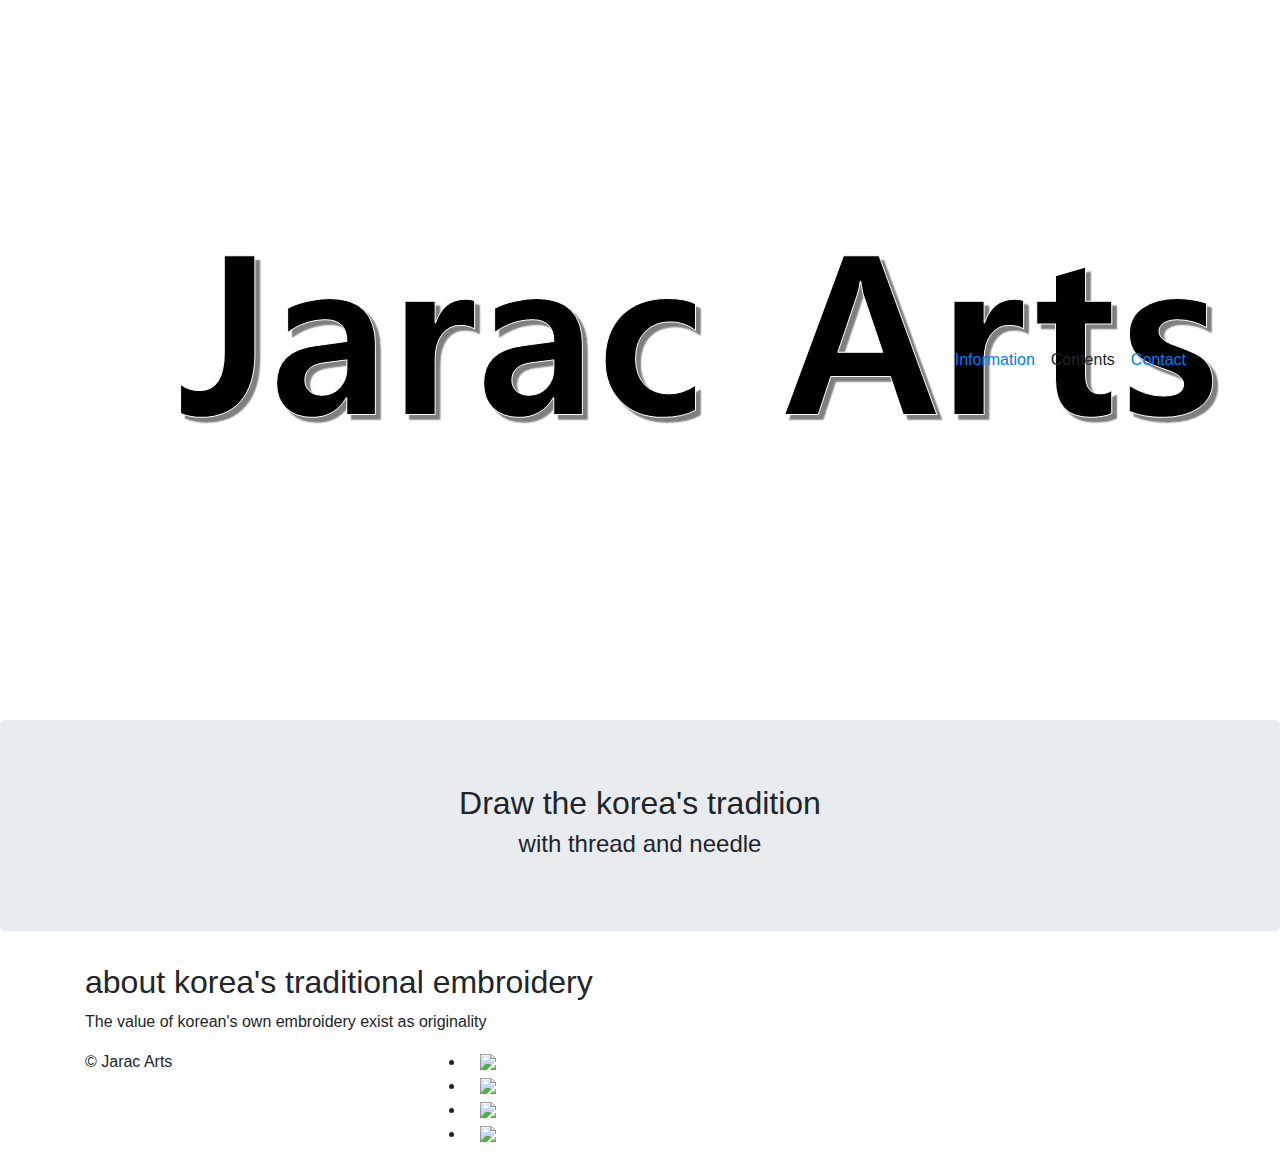
==== information/index.html @ d85795df "Create index.html" ====
<!DOCTYPE html>
<html>
<head>
    <title>Jarac Arts info</title>
    <meta charset="utf-8" />
    <link href='main.css' rel='stylesheet' type='text/css'>
    <link rel="stylesheet" href="https://pillowtalking.github.io/bootstrap/bootstrap.css">

</head>

<body>
    <header class="container">
        <div class="row">
        <div class="col-xs-6 col-md-4">
            <a href="https://pillowtalking.github.io">
            <img src="https://pillowtalking.github.io/image/Logo.jpg">
            </a>
        </div>
        <nav class="navbar navbar-expand-sm ml-auto">
            <ul class="navbar-nav">
                <li class="nav-item">
                    <a id="info" class="nav-link" href="https://pillowtalking.github.io/information">
                        Information
                    </a>
                </li>
                <li class="nav-item dropdown">
                    <a class="nav-link dropdown" data-toggle="dropdown">
                        Contents
                    </a>
                <div class="dropdown-menu">
                    <a class="dropdown-item" href="https://pillowtalking.github.io/embroidery">Embroidery</a>
                    <a class="dropdown-item" href="https://pillowtalking.github.io/dress">Dress</a>
                    <a class="dropdown-item" href="https://pillowtalking.github.io/accessory">Accessory</a>
                </div>
            </li>
            <li class="nav-item">
                <a class="nav-link" href="https://pillowtalking.github.io/contact">Contact</a>
            </li>
            </ul>
        </nav>
    </div>
    </header>
    <section class="jumbotron">
        <div class="container">
            <div class="text-center">
                <h2>Draw the korea's tradition</h2>
                <h4>with thread and needle</h4>
            </div>
        </div>
    </section>
    <section class="container">
        <div class="information">
            <div class="headline">
                <h2>
                    about korea's traditional embroidery
                </h2>
            </div>
            <p>
                The value of korean's own embroidery exist as originality
            </p>

        </div>
    </section>
  <footer class="container">
    <div class="row">
        <p class="col-sm-4">&copy; Jarac Arts</p>
        <ul class="col-sm-8">
            <li class="col-sm-1">
                <img src="https://s3.amazonaws.com/codecademy-content/projects/make-a-website/lesson-4/twitter.svg">
            </li>
            <li class="col-sm-1">
                <img src="https://s3.amazonaws.com/codecademy-content/projects/make-a-website/lesson-4/facebook.svg">
            </li>
            <li class="col-sm-1">
                <img src="https://s3.amazonaws.com/codecademy-content/projects/make-a-website/lesson-4/instagram.svg">
            </li>
            <li class="col-sm-1">
                <img src="https://s3.amazonaws.com/codecademy-content/projects/make-a-website/lesson-4/medium.svg">
            </li>
        </ul>
    </div>
  </footer>
  
</body>

</html>
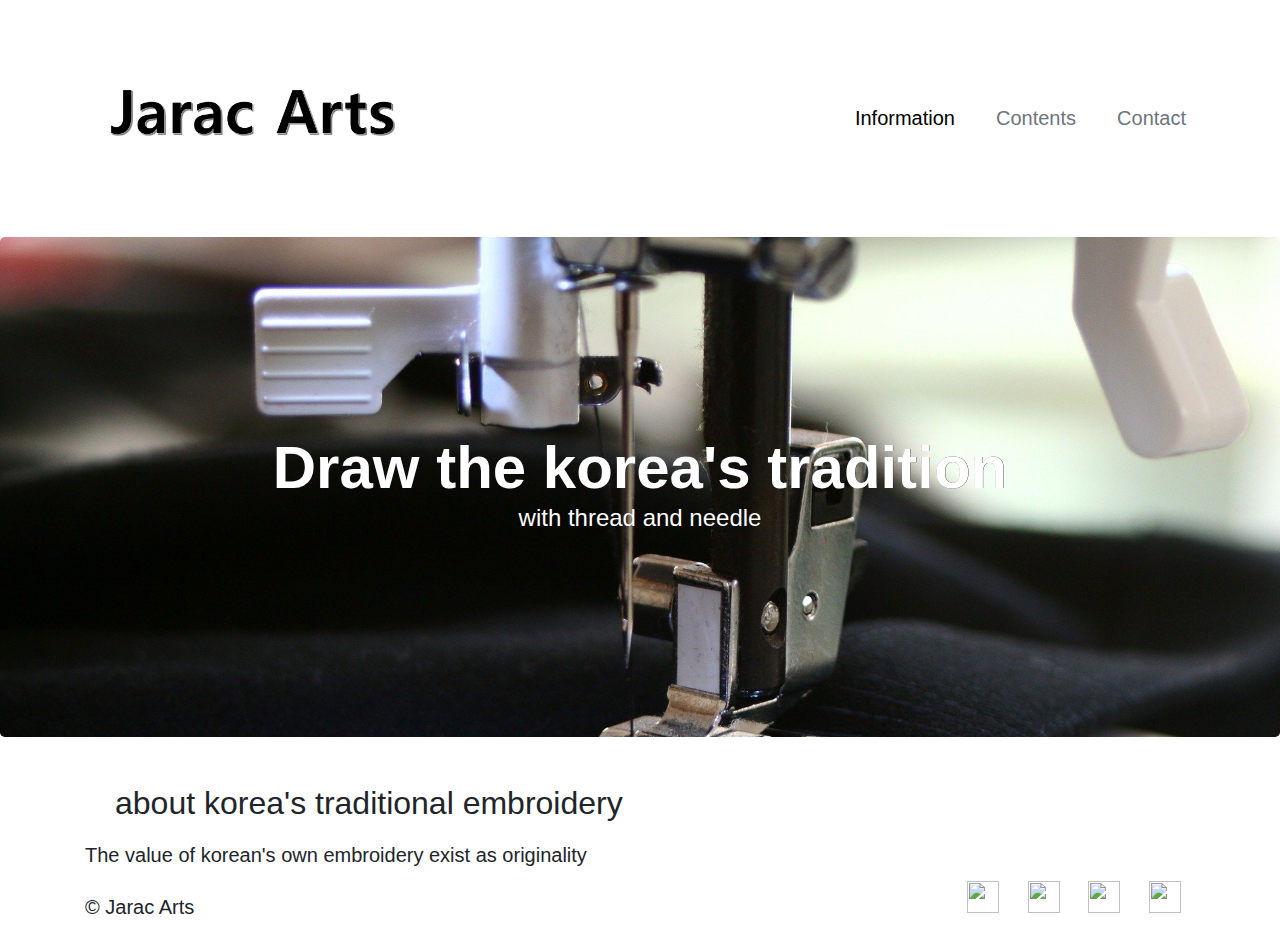
==== commit 029f0953: "Update index.html" ====
--- a/information/index.html
+++ b/information/index.html
@@ -3,7 +3,7 @@
 <head>
     <title>Jarac Arts info</title>
     <meta charset="utf-8" />
-    <link href='main.css' rel='stylesheet' type='text/css'>
+    <link href='https://pillowtalking.github.io/information/main.css' rel='stylesheet' type='text/css'>
     <link rel="stylesheet" href="https://pillowtalking.github.io/bootstrap/bootstrap.css">
 
 </head>
